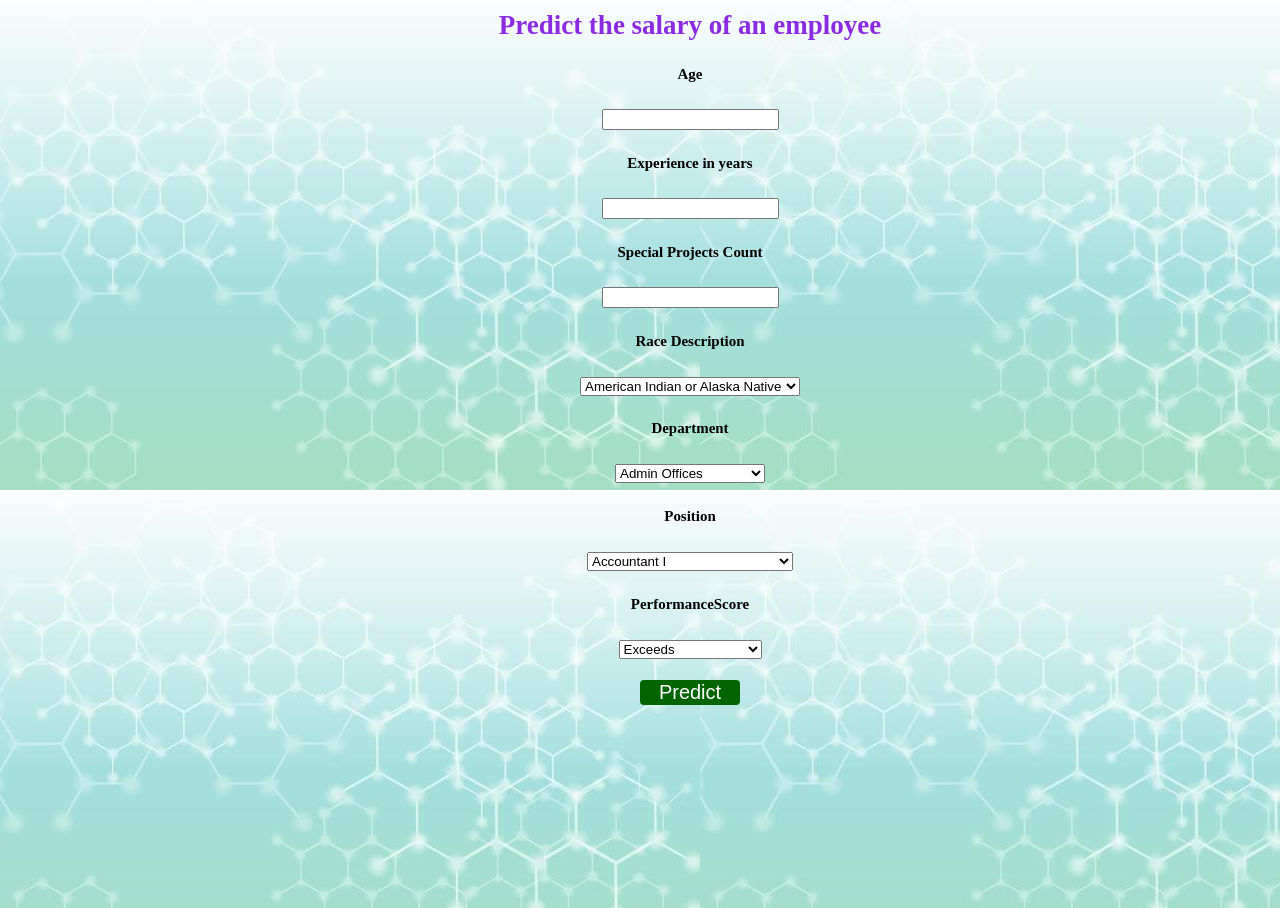
==== index.html @ 69ad6266 "Add files via upload" ====
<!DOCTYPE html>
<html lang="en">
<head>
    <title> Salary Prediction Dashboard</title>
    <link rel="stylesheet" href="/static/css/style.css">
</head>
<body background="/static/images/background1.jpg">
<!-- Input Form -->
<div  class="input form">
  <form action="{{url_for('predict')}}"method="post" id="input head">
    <h2 id="heading" style="margin-top: -200px;">       Predict the salary of an employee                     </h2>
    <h5 id="input">Age</h5>
    <input type="int" name="Age" place holder="Age">
     <h5 id="input">Experience in years</h5>
    <input type="int" name="YearsofExperience " place holder="Experience in years">
     <!-- <h5 id="input">Current Salary</h5>
    <input type="int" name="Salary" place holder="Current Salary"> -->
     <h5 id="input">Special Projects Count</h5>
    <input type="int" name="SpecialProjectsCount" place holder="Special Projects Count">
    <h5 id="input">Race Description</h5>
    
    <select name="RaceDesc"> 
        <option value="0">American Indian or Alaska Native</option> 
        <option value="1">Asian</option> 
        <option value="2">Black or African American</option> 
        <option value="3">Hispanic </option>
        <option value="4">Two or more races </option> 
        <option value="5">White </option> 
    </select> 

    <h5 id="input">Department</h5>
    <select name="DepartmentID"> 
      <option value="0">Admin Offices</option> 
      <option value="1">Executive Office</option> 
      <option value="2">IT/IS</option> 
      <option value="3">Production</option>
      <option value="5">Software Engineering</option> 
  </select>  

    <!-- <input type="int" name="DeptID " place holder="Department"> -->
    <h5 id="input">Position</h5>
    <!-- <input type="int" name="PositionID" place holder="Position"> -->
    <select name="PositionID"> 
      <option value="1">Accountant I</option> 
      <option value="2">Administrative Assistant</option> 
     <option value="3">Area Sales Manager</option> 
      <option value="4">BI Developer</option> 
      <option value="5">BI Director</option> 
      <option value="6">CIO</option> 
      <option value="7">Data Analyst</option> 
      <option value="8">Data Architect</option> 
      <option value="9">Database Administrator</option> 
      <option value="10">Director of Operations </option> 
      <option value="11">Director of Sales </option> 
      <option value="12">Enterprise Architect</option> 
      <option value="13">IT Director</option> 
      <option value="14">IT Manager / DB</option> 
      <option value="15">IT Manager / Infra</option> 
      <option value="16">IT Manager / Support</option> 
      <option value="17">IT Support</option> 
      <option value="18">Network Engineer </option> 
      <option value="19">President & CEO</option> 
      <option value="20">Principal Data Architect </option> 
      <option value="21">Production Manager</option> 
      <option value="23">Production Technician I</option> 
      <option value="24">Production Technician II</option> 
      <option value="25">Sales Manager</option> 
      <option value="26">Senior BI Developer</option> 
      <option value="27">Shared Services Manager</option> 
      <option value="28">Software Engineer</option> 
      <option value="29">Software Engineering Manager</option> 
      <option value="30">Sr. Accountant</option>  
      <option value="31">Sr. DBA</option> 
      <option value="32">Sr. Network Engineer</option>  
    </select>  
    <h5 id="input">PerformanceScore</h5>
    <!-- <input type="int" name="PerfScoreID" place holder="PerformanceScore"> -->
    <select name="PerfScoreID"> 
      <option value="1">Exceeds</option> 
      <option value="2">Fully Meets</option> 
      <option value="3">Needs Improvement</option> 
      <option value="4">PIP</option>
       
  </select> 
    <br>
    <br>
    <button id="submit" type="submit">Predict</button>
  </form>
 
</div>
   
</body>
</html>
---- static/css/style.css ----
html{width: 100%;height: 100%;overflow: hidden;}
.input form{
    position: absolute;
    top: 40%;
    left: 50%;
    width: 400px;
    height: 400px;
    margin: -150px 0 0 -150px;
}
body{
    width: 100%;
    height: 100%;
    text-align: center;
    font-family: Cambria, Cochin, Georgia, Times, 'Times New Roman', serif;
    font-size: 18px;
}
#heading{
    color: blueviolet;
}
#submit{
    border:2px;
    background-color: darkgreen;
    color: white ;
    font-size: 20px;
    border-radius:4px;
    width:100px;
    height:25px;
}
#submit:hover{
    background-color:lightsalmon;
    transition: .5s ease-in-out;
    color:black;
}
input[type=text] {
    font-size: 15px;
    text-align: center;
    border-radius: 4px;
    height:25px
  }
img{
    width: 100%;
    height:100%
}
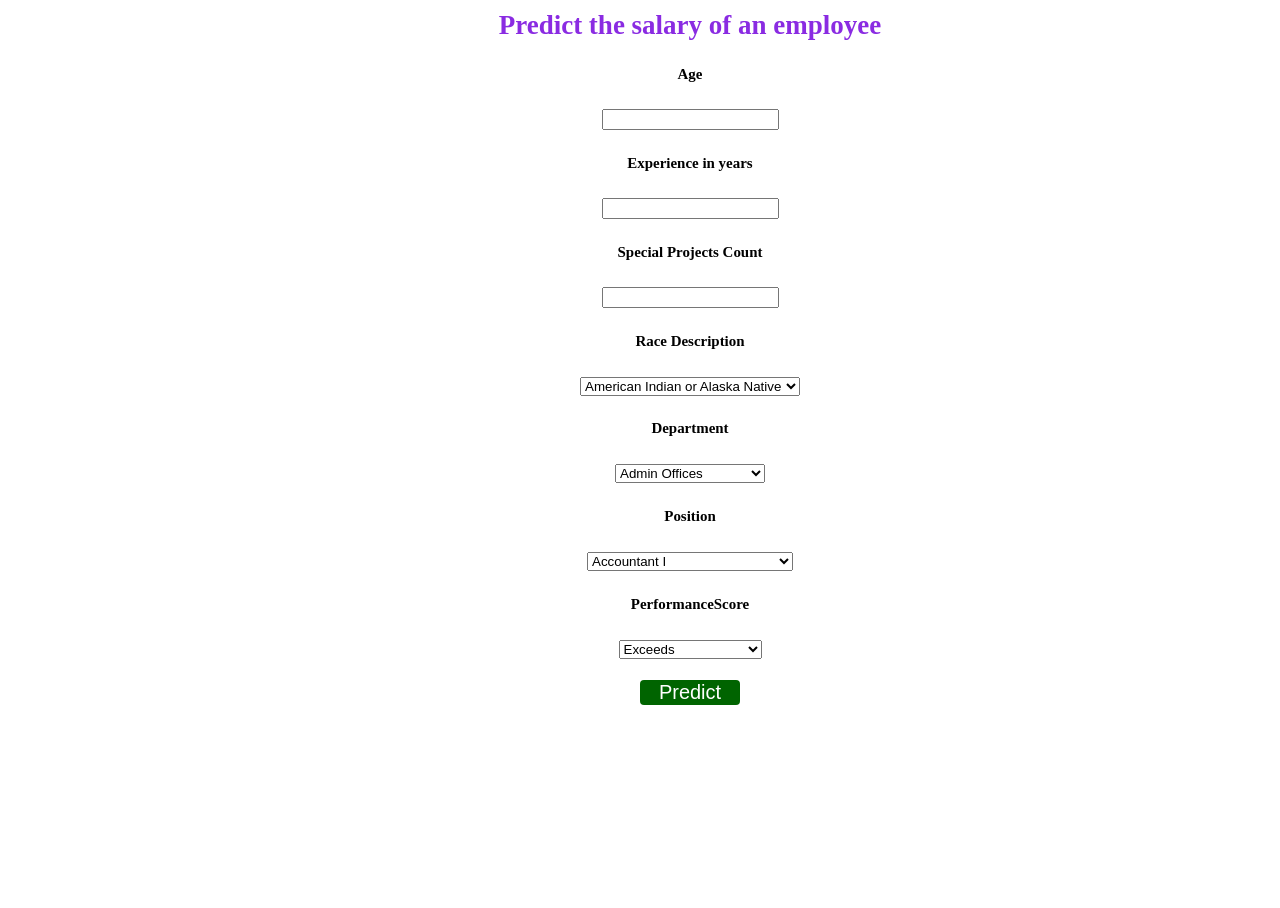
==== commit 29dd5e17: "Update index.html" ====
--- a/index.html
+++ b/index.html
@@ -2,9 +2,9 @@
 <html lang="en">
 <head>
     <title> Salary Prediction Dashboard</title>
-    <link rel="stylesheet" href="/static/css/style.css">
+    <link rel="stylesheet" href="style.css">
 </head>
-<body background="/static/images/background1.jpg">
+<body background="background1.jpg">
 <!-- Input Form -->
 <div  class="input form">
   <form action="{{url_for('predict')}}"method="post" id="input head">
--- a/style.css
+++ b/style.css
@@ -0,0 +1,43 @@
+html{width: 100%;height: 100%;overflow: hidden;}
+.input form{
+    position: absolute;
+    top: 40%;
+    left: 50%;
+    width: 400px;
+    height: 400px;
+    margin: -150px 0 0 -150px;
+}
+body{
+    width: 100%;
+    height: 100%;
+    text-align: center;
+    font-family: Cambria, Cochin, Georgia, Times, 'Times New Roman', serif;
+    font-size: 18px;
+}
+#heading{
+    color: blueviolet;
+}
+#submit{
+    border:2px;
+    background-color: darkgreen;
+    color: white ;
+    font-size: 20px;
+    border-radius:4px;
+    width:100px;
+    height:25px;
+}
+#submit:hover{
+    background-color:lightsalmon;
+    transition: .5s ease-in-out;
+    color:black;
+}
+input[type=text] {
+    font-size: 15px;
+    text-align: center;
+    border-radius: 4px;
+    height:25px
+  }
+img{
+    width: 100%;
+    height:100%
+}
